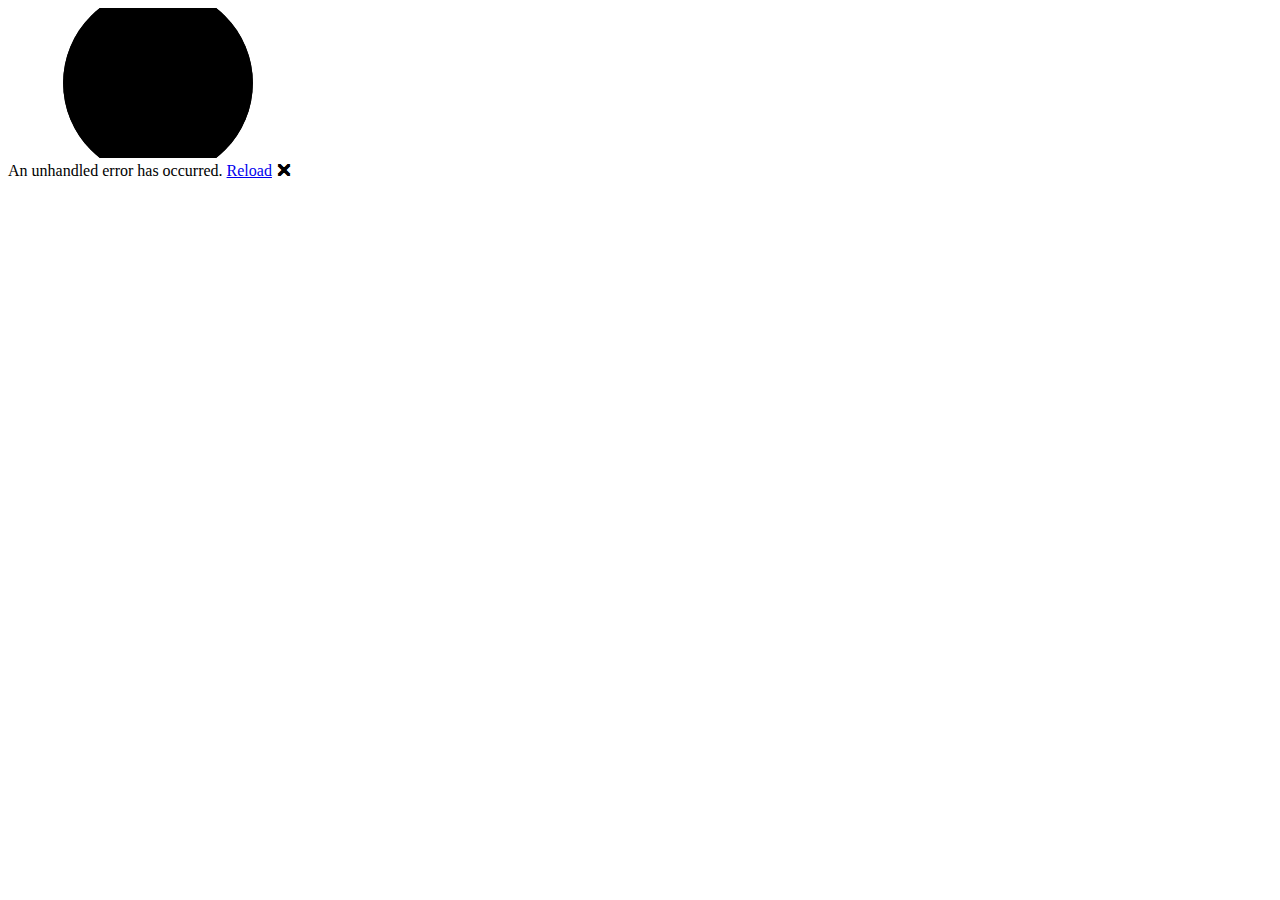
==== SoundOverlayApp/wwwroot/index.html @ 65590e68 "Add project files." ====
<!DOCTYPE html>
<html lang="en">

<head>
    <meta charset="utf-8" />
    <meta name="viewport" content="width=device-width, initial-scale=1.0" />
    <title>SoundOverlayApp</title>
    <base href="/" />
    <link rel="stylesheet" href="css/app.css" />
    <!-- If you add any scoped CSS files, uncomment the following to load them
    <link href="SoundOverlayApp.styles.css" rel="stylesheet" /> -->
    <link href="manifest.webmanifest" rel="manifest" />
    <link rel="apple-touch-icon" sizes="512x512" href="icon-512.png" />
    <link rel="apple-touch-icon" sizes="192x192" href="icon-192.png" />
</head>

<body>
    <div id="app">
        <svg class="loading-progress">
            <circle r="40%" cx="50%" cy="50%" />
            <circle r="40%" cx="50%" cy="50%" />
        </svg>
        <div class="loading-progress-text"></div>
    </div>

    <div id="blazor-error-ui">
        An unhandled error has occurred.
        <a href="." class="reload">Reload</a>
        <span class="dismiss">🗙</span>
    </div>
    <script src="_framework/blazor.webassembly.js"></script>
    <script>navigator.serviceWorker.register('service-worker.js');</script>
</body>

</html>
---- SoundOverlayApp/wwwroot/css/app.css ----
.valid.modified:not([type=checkbox]) {
    outline: 1px solid #26b050;
}

.invalid {
    outline: 1px solid red;
}

.validation-message {
    color: red;
}

#blazor-error-ui {
    color-scheme: light only;
    background: lightyellow;
    bottom: 0;
    box-shadow: 0 -1px 2px rgba(0, 0, 0, 0.2);
    box-sizing: border-box;
    display: none;
    left: 0;
    padding: 0.6rem 1.25rem 0.7rem 1.25rem;
    position: fixed;
    width: 100%;
    z-index: 1000;
}

    #blazor-error-ui .dismiss {
        cursor: pointer;
        position: absolute;
        right: 0.75rem;
        top: 0.5rem;
    }

.blazor-error-boundary {
    background: url([data-uri]) no-repeat 1rem/1.8rem, #b32121;
    padding: 1rem 1rem 1rem 3.7rem;
    color: white;
}

    .blazor-error-boundary::after {
        content: "An error has occurred."
    }

.loading-progress {
    position: relative;
    display: block;
    width: 8rem;
    height: 8rem;
    margin: 20vh auto 1rem auto;
}

    .loading-progress circle {
        fill: none;
        stroke: #e0e0e0;
        stroke-width: 0.6rem;
        transform-origin: 50% 50%;
        transform: rotate(-90deg);
    }

        .loading-progress circle:last-child {
            stroke: #1b6ec2;
            stroke-dasharray: calc(3.141 * var(--blazor-load-percentage, 0%) * 0.8), 500%;
            transition: stroke-dasharray 0.05s ease-in-out;
        }

.loading-progress-text {
    position: absolute;
    text-align: center;
    font-weight: bold;
    inset: calc(20vh + 3.25rem) 0 auto 0.2rem;
}

    .loading-progress-text:after {
        content: var(--blazor-load-percentage-text, "Loading");
    }

code {
    color: #c02d76;
}

.form-floating > .form-control-plaintext::placeholder, .form-floating > .form-control::placeholder {
    color: var(--bs-secondary-color);
    text-align: end;
}

.form-floating > .form-control-plaintext:focus::placeholder, .form-floating > .form-control:focus::placeholder {
    text-align: start;
}
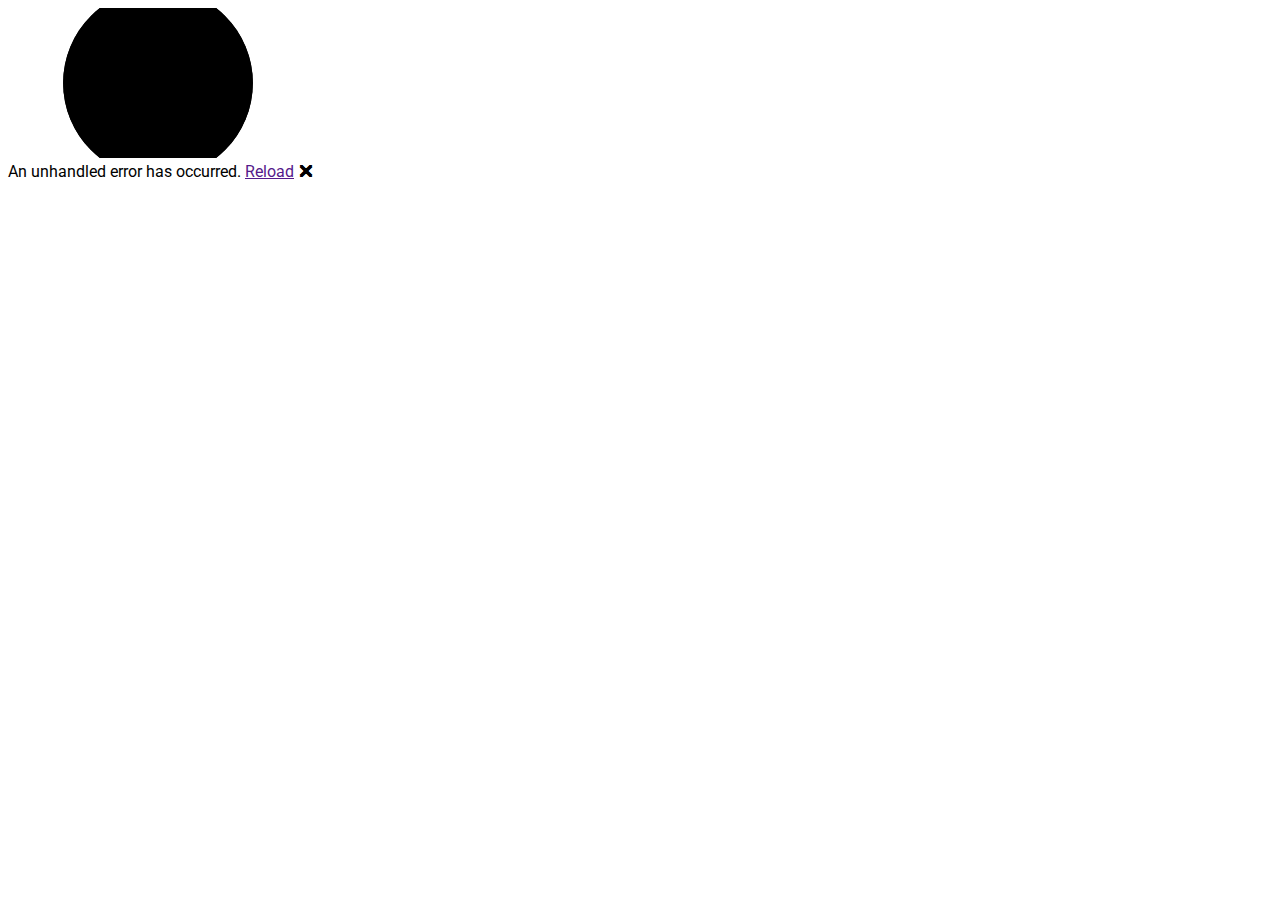
==== commit dcf1111f: "add a lot of stuff from rundometer hopefully make gh pages work" ====
--- a/SoundOverlayApp/wwwroot/index.html
+++ b/SoundOverlayApp/wwwroot/index.html
@@ -3,33 +3,91 @@
 
 <head>
     <meta charset="utf-8" />
-    <meta name="viewport" content="width=device-width, initial-scale=1.0" />
+    <meta name="viewport" content="width=device-width, initial-scale=1.0, maximum-scale=1.0, user-scalable=no, viewport-fit=cover, shrink-to-fit=no" />
     <title>SoundOverlayApp</title>
     <base href="/" />
     <link rel="stylesheet" href="css/app.css" />
     <!-- If you add any scoped CSS files, uncomment the following to load them
     <link href="SoundOverlayApp.styles.css" rel="stylesheet" /> -->
+    <link href="https://fonts.googleapis.com/css?family=Roboto:300,400,500,700&display=swap" rel="stylesheet" />
     <link href="manifest.webmanifest" rel="manifest" />
     <link rel="apple-touch-icon" sizes="512x512" href="icon-512.png" />
     <link rel="apple-touch-icon" sizes="192x192" href="icon-192.png" />
+
+    <!-- Start Single Page Apps for GitHub Pages -->
+    <script type="text/javascript">
+        // Single Page Apps for GitHub Pages
+        // https://github.com/rafrex/spa-github-pages
+        // Copyright (c) 2016 Rafael Pedicini, licensed under the MIT License
+        // ----------------------------------------------------------------------
+        // This script checks to see if a redirect is present in the query string
+        // and converts it back into the correct url and adds it to the
+        // browser's history using window.history.replaceState(...),
+        // which won't cause the browser to attempt to load the new url.
+        // When the single page app is loaded further down in this file,
+        // the correct url will be waiting in the browser's history for
+        // the single page app to route accordingly.
+        (function(l) {
+            if (l.search) {
+                var q = {};
+                l.search.slice(1).split('&').forEach(function(v) {
+                    const a = v.split('=');
+                    q[a[0]] = a.slice(1).join('=').replace(/~and~/g, '&');
+                });
+                if (q.p !== undefined) {
+                    window.history.replaceState(null,
+                        null,
+                        l.pathname.slice(0, -1) +
+                        (q.p || '') +
+                        (q.q ? (`?${q.q}`) : '') +
+                        l.hash
+                    );
+                }
+            }
+        }(window.location))
+    </script>
+    <!-- End Single Page Apps for GitHub Pages -->
 </head>
 
-<body>
+<body style="padding: env(safe-area-inset-top) env(safe-area-inset-right) env(safe-area-inset-bottom) env(safe-area-inset-left); font-family: Roboto">
     <div id="app">
         <svg class="loading-progress">
             <circle r="40%" cx="50%" cy="50%" />
             <circle r="40%" cx="50%" cy="50%" />
         </svg>
-        <div class="loading-progress-text"></div>
+        <div style="font-family: Roboto" class="loading-progress-text"></div>
     </div>
 
     <div id="blazor-error-ui">
         An unhandled error has occurred.
-        <a href="." class="reload">Reload</a>
-        <span class="dismiss">🗙</span>
+        <a href="" class="reload">Reload</a>
+        <a class="dismiss">🗙</a>
     </div>
-    <script src="_framework/blazor.webassembly.js"></script>
-    <script>navigator.serviceWorker.register('service-worker.js');</script>
+    <script src="decode.js"></script>
+    <script src="_framework/blazor.webassembly.js" autostart="false"></script>
+    <script>
+        Blazor.start({
+            loadBootResource: function(type, name, defaultUri, integrity) {
+                // For framework resources, use the precompressed .br files for faster downloads
+                // This is needed only because GitHub pages doesn't natively support Brotli (or even gzip for .dll files)
+                if (type !== 'dotnetjs' && location.hostname !== 'localhost') {
+                    return (async function() {
+                        const response = await fetch(defaultUri + '.br', { cache: 'no-cache' });
+                        if (!response.ok) {
+                            throw new Error(response.statusText);
+                        }
+                        const originalResponseBuffer = await response.arrayBuffer();
+                        const originalResponseArray = new Int8Array(originalResponseBuffer);
+                        const decompressedResponseArray = BrotliDecode(originalResponseArray);
+                        const contentType = type === 'dotnetwasm' ? 'application/wasm' : 'application/octet-stream';
+                        return new Response(decompressedResponseArray, { headers: { 'content-type': contentType } });
+                    })();
+                }
+            }
+        });
+    </script>
+    <!-- <script>navigator.serviceWorker.register('service-worker.js');</script> -->
+    <script src="sw-registrator.js"></script>
 </body>
 
-</html>
+</html>